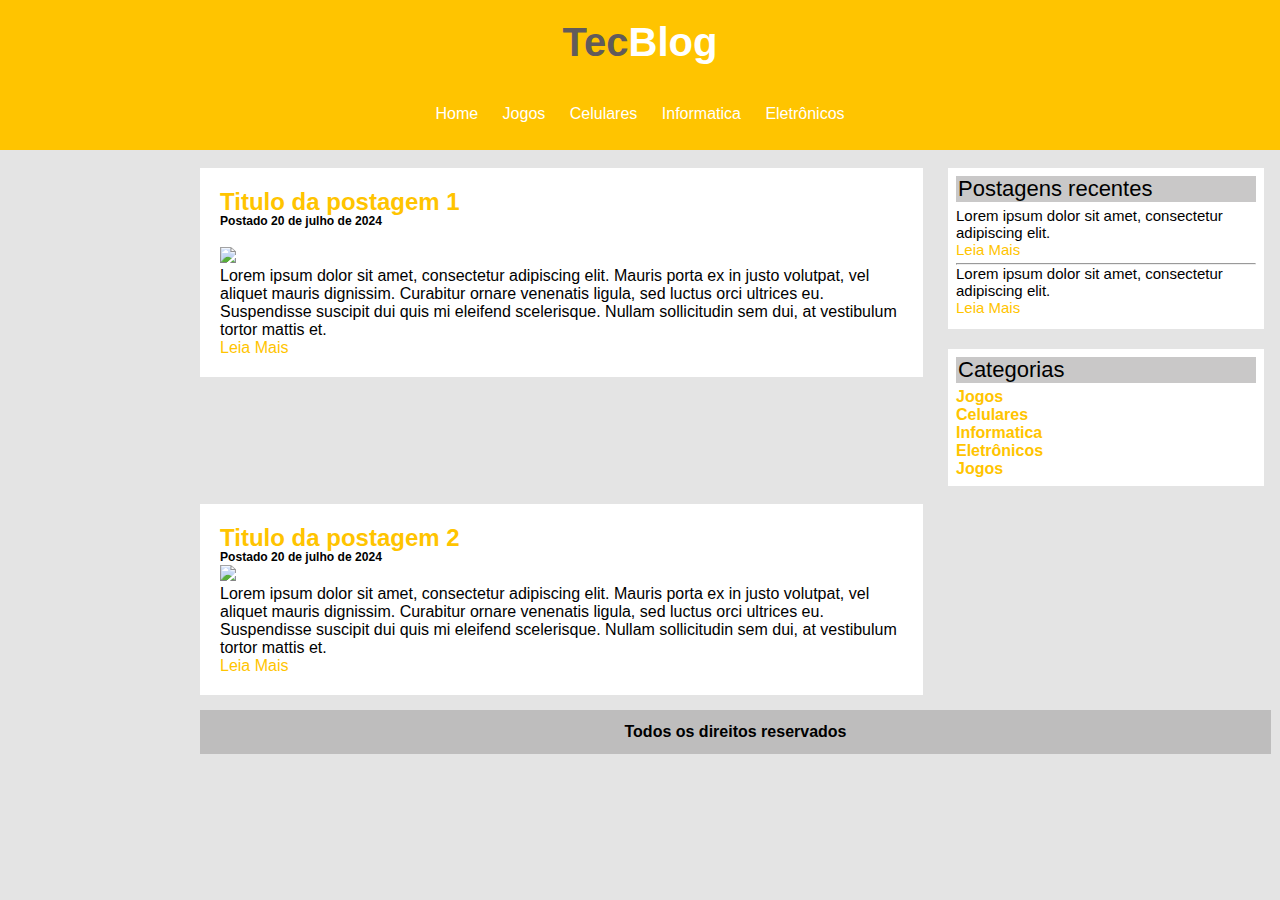
==== TecBlog/index.html @ 434a3a88 "Add files via upload" ====
<!DOCTYPE html>
<html lang="en">
    <head>
        <meta charset="UTF-8">
        <title>TecBlog</title>
        <link rel="stylesheet" href="./tecblog.css">
    </head>
    <body>
            <div id="menu">

                <div id="logo">
                    <span style="color: rgb(97, 91, 91);">Tec<span style="color: #FFF;">Blog</span></span>
                </div>
                <div >
                    <a href="" class="links">Home</a>
                    <a href="" class="links">Jogos</a>
                    <a href="" class="links">Celulares</a>
                    <a href="" class="links">Informatica</a>
                    <a href="" class="links">Eletrônicos</a>
                </div>

            </div>

            <div class="conteudo">
                <div class="post">
                    <h2 class="subt">Titulo da postagem 1</h2>
                    <span class="legenda">Postado 20 de julho de 2024</span>
                </div><br>
                
                <img src="./Imagens/imagem5.jpg" class="imagens">

                <div>
                    Lorem ipsum dolor sit amet, consectetur adipiscing elit. Mauris porta ex in justo volutpat, vel aliquet mauris dignissim. Curabitur ornare venenatis ligula, sed luctus orci ultrices eu. Suspendisse suscipit dui quis mi eleifend scelerisque. Nullam sollicitudin sem dui, at vestibulum tortor mattis et.
                </div>
                <div>
                    <a href="" class="leia">Leia Mais</a>
                </div>
                
            </div>

            <div id="conteudo2">
                <div class="h">
                    Postagens recentes
                </div>
                <div>
                    Lorem ipsum dolor sit amet, consectetur adipiscing elit.
                </div>
                <div class="mais">
                    <a href="" class="leia">Leia Mais</a>
                </div>
                <hr>
                <div>
                    Lorem ipsum dolor sit amet, consectetur adipiscing elit.
                </div>
                <div class="mais">
                    <a href=""class="leia">Leia Mais</a>
                </div>
            </div>
            <div id="conteudo3">
                <div class="h">
                    Categorias
                </div>
                <ul>
                    <li>
                        <a href="" class="categorias">Jogos</a>
                    </li>
                    <li>
                        <a href="" class="categorias">Celulares</a>
                    </li>
                    <li>
                        <a href="" class="categorias">Informatica</a>
                    </li>
                    <li>
                        <a href="" class="categorias">Eletrônicos</a>
                    </li>
                    <li>
                        <a href="" class="categorias">Jogos</a>
                    </li>
                </ul>
            </div>

            <div class="conteudo">
                <div class="post">
                    <h2 class="subt">Titulo da postagem 2</h2>
                    <span class="legenda">Postado 20 de julho de 2024</span>
                </div>
                
                <img src="./Imagens/imagem3.jpg" class="imagens">

                <div class="texto">
                    Lorem ipsum dolor sit amet, consectetur adipiscing elit. Mauris porta ex in justo volutpat, vel aliquet mauris dignissim. Curabitur ornare venenatis ligula, sed luctus orci ultrices eu. Suspendisse suscipit dui quis mi eleifend scelerisque. Nullam sollicitudin sem dui, at vestibulum tortor mattis et.
                </div>

                <div>
                    <a href="" class="leia">Leia Mais</a>
                </div>
            </div>

            <div id="direitos">
                Todos os direitos reservados
            </div>

                
            

            
    </body>
</html>
---- TecBlog/tecblog.css ----
* {
    margin: 0;
    padding: 0;
}

body {
    font-family: 'Trebuchet MS', 'Lucida Sans Unicode', 'Lucida Grande', 'Lucida Sans', Arial, sans-serif;
    background-color: rgba(128, 128, 128, 0.212);
}

#menu {
    background-color: rgb(255, 196, 0);
    height: 150px;
    text-align: center;
}

#logo {
    font-size: 40px;
    font-weight: 900;
    padding: 20px;
}

.links {
    padding: 10px;
    position: relative;
    top: 20px;
    text-decoration: none;
    color: #FFF;
}

.links:hover {
    background-color: #FFF;
    color: rgb(255, 196, 0);
}


.subt {
    margin-bottom: -5px;
    color: rgb(255, 196, 0);
}

.legenda {
    font-size: 12.1px;
    font-weight: bolder;
}



.conteudo {
    background-color: #FFF;
    float: left;
    width: 683px;
    margin-top: 18px;
    margin-left: 200px;
    padding: 20px;
}

#conteudo2 {
    background-color: #FFF;
    float: left;
    margin-top: 18px;
    margin-left: 25px;
    width: 300px;
    padding: 8px;
    font-size: 15px;
}

#conteudo3 {
    background-color: #FFF;
    float: left;
    padding: 8px;
    width: 300px;
    margin-top: 20px;
    margin-left: 25px;
}

.h {
    background: rgba(165, 163, 163, 0.596);
    font-size: 22px;
    padding-left: 2px;
    margin-bottom: 5px;
}

#direitos {
    background-color: rgba(165, 163, 163, 0.596);
    font-weight: 900;
    clear: both;
    padding: 13px;
    text-align: center;
    width: 1045px;
    margin-left: 200px;
    margin-bottom: 20px;
    position: relative;
    top: 15px;
}

.leia {
    color: rgb(255, 196, 0);
    text-decoration: none;
}

.mais {
    margin-bottom: 5px;
}

.categorias {
    color: rgb(255, 196, 0);
    text-decoration: none;
    font-weight: 800;
}

ul {
    list-style-type: none;
}
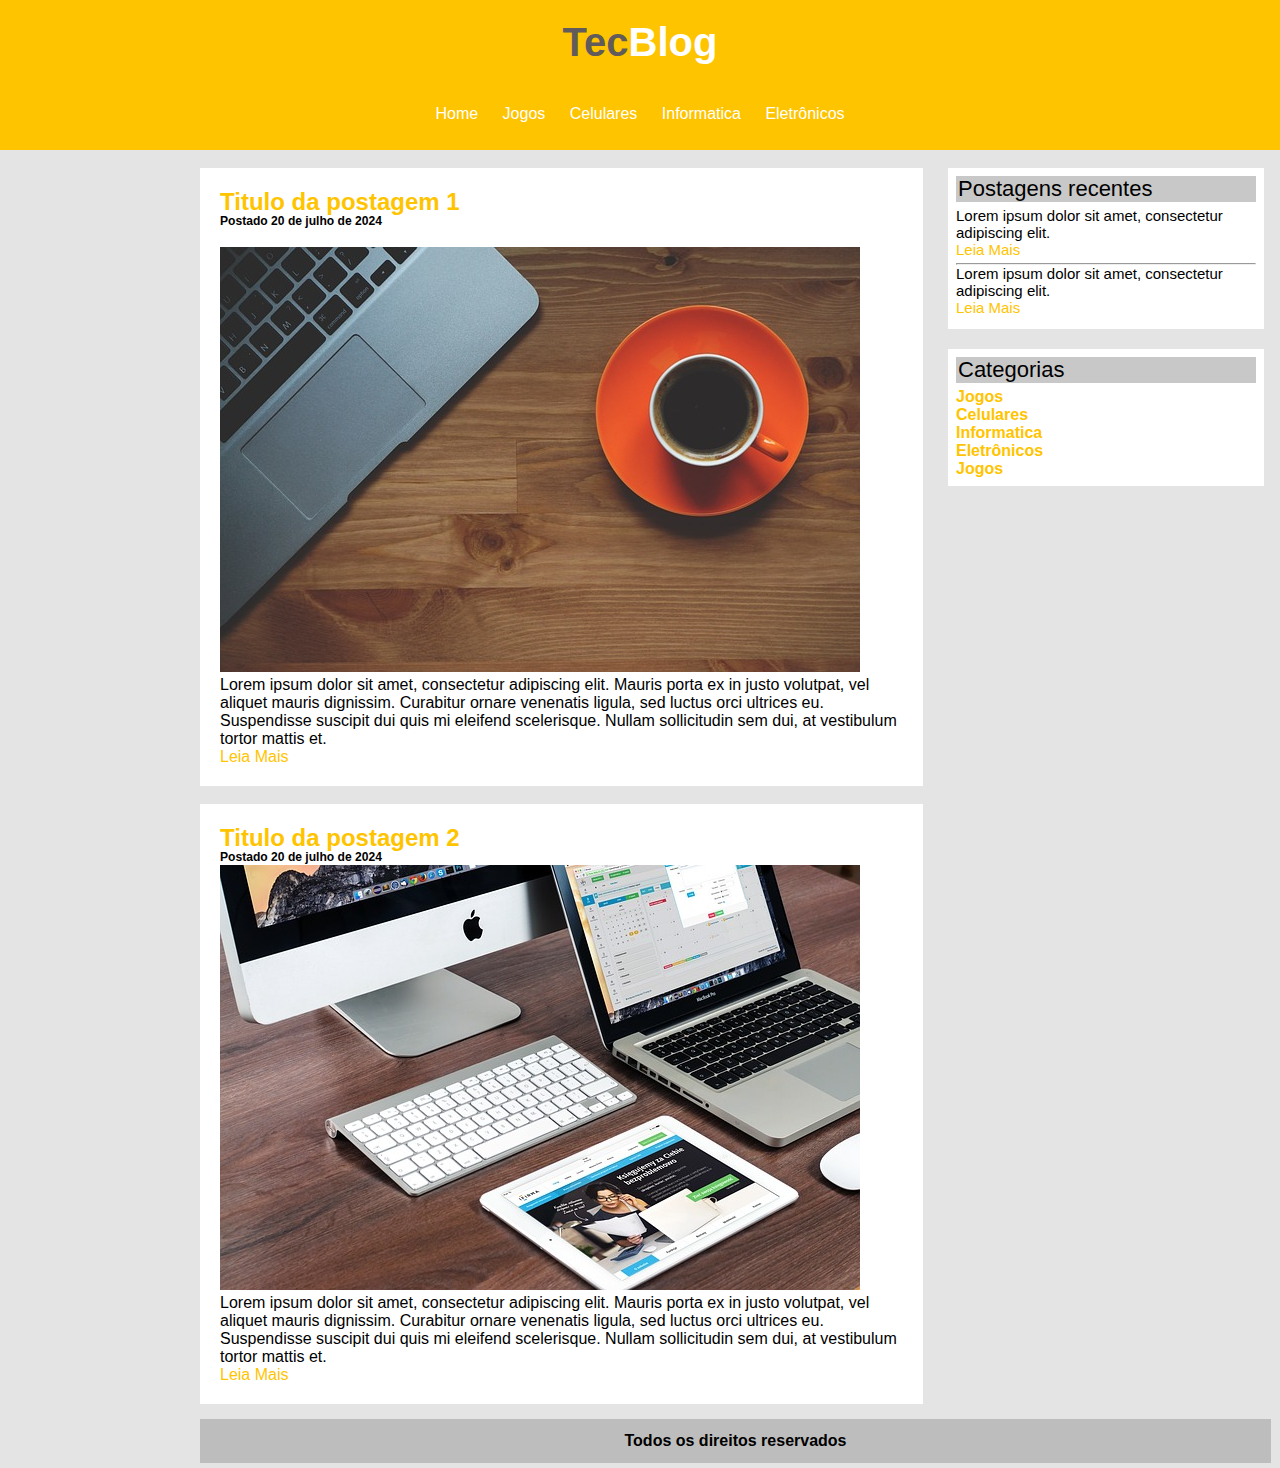
==== commit 9927997e: "arrumado" ====
--- a/TecBlog/index.html
+++ b/TecBlog/index.html
@@ -3,7 +3,7 @@
     <head>
         <meta charset="UTF-8">
         <title>TecBlog</title>
-        <link rel="stylesheet" href="./tecblog.css">
+        <link rel="stylesheet" href="/TecBlog/tecblog.css">
     </head>
     <body>
             <div id="menu">
@@ -27,7 +27,7 @@
                     <span class="legenda">Postado 20 de julho de 2024</span>
                 </div><br>
                 
-                <img src="./Imagens/imagem5.jpg" class="imagens">
+                <img src="/TecBlog/imagens/imagem1.jpg" class="imagens">
 
                 <div>
                     Lorem ipsum dolor sit amet, consectetur adipiscing elit. Mauris porta ex in justo volutpat, vel aliquet mauris dignissim. Curabitur ornare venenatis ligula, sed luctus orci ultrices eu. Suspendisse suscipit dui quis mi eleifend scelerisque. Nullam sollicitudin sem dui, at vestibulum tortor mattis et.
@@ -85,7 +85,7 @@
                     <span class="legenda">Postado 20 de julho de 2024</span>
                 </div>
                 
-                <img src="./Imagens/imagem3.jpg" class="imagens">
+                <img src="/TecBlog/imagens/imagem2.jpg" class="imagens">
 
                 <div class="texto">
                     Lorem ipsum dolor sit amet, consectetur adipiscing elit. Mauris porta ex in justo volutpat, vel aliquet mauris dignissim. Curabitur ornare venenatis ligula, sed luctus orci ultrices eu. Suspendisse suscipit dui quis mi eleifend scelerisque. Nullam sollicitudin sem dui, at vestibulum tortor mattis et.
